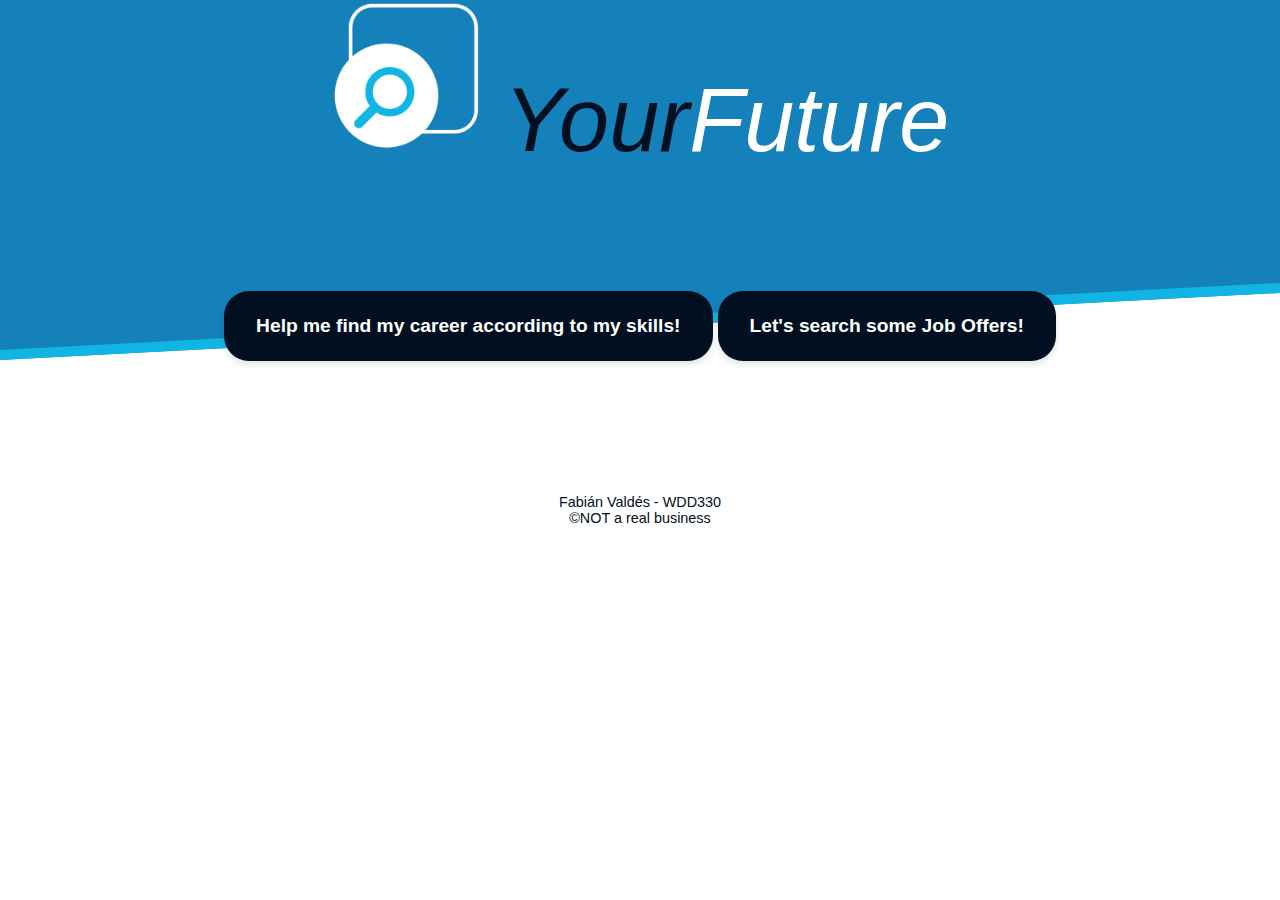
==== index.html @ 6c30e6b2 "index, logo, some css, header and footer using js" ====
<!DOCTYPE html>
<html lang="en">
<head>
    <meta charset="UTF-8">
    <meta name="viewport" content="width=device-width, initial-scale=1.0">
    <title>YourFuture | Home</title>
    <link rel="stylesheet" href="css/style.css">
</head>
<body>
    <header id="header" class="divider"></header>
        <main>
            <a href="">Help me find my career according to my skills!</a>
            <a href="">Let's search some Job Offers!</a>
        </main>
    <footer id="footer" class="divider"></footer>
    <script type="module" src="js/main.js"></script>
</body>
</html>
---- css/style.css ----
:root {
    /* Fonts */
    --font-body: Arial, sans-serif;
    --font-headline: 'Trebuchet MS', sans-serif;

    /* Colors */
    --primary-color: #001021;
    --secondary-color: #034748;
    --light-blue: #11B5E4;
    --medium-blue: #0CAADC;
    --dark-blue: #1481BA;

    /* Font sizes */
    --font-base: 18px;
    --small-font: 0.8em;
    --large-font: 1.2em;
}

* {
    box-sizing: border-box;
    margin: 0;
}

body {
    margin: 0;
    font-family: var(--font-body);
    font-size: var(--font-base);
    color: var(--primary-color);
}

.logo {
    text-align: center;
}

.logo img {
    width: 150px;
}

#header-background {
    position: absolute;
    top: 0;
    left: 0;
    width: 100%;
    height: 40vh;
    background: linear-gradient(19deg, var(--color-1), var(--color-2));
    transform-origin: 0px 0px;
    transform: skewY(-3deg);
    overflow: hidden;
    z-index: -1;
    background-color: #1481BA;
    border-bottom: #11B5E4 solid 10px;
}

header a {
    font-style: italic;
    font-size: 5em;
    text-decoration: none;
    color: #001021;
}

header .highlight {
    color: white;
}

main {
    text-align: center;
    padding: 5em 0;
}

main a {
    display: inline-block;
    margin: 1.5em 0;
    padding: 1.5rem 2rem;
    border: none;
    color: white;
    font-size: 1.2rem;
    font-weight: bold;
    background: var(--primary-color);
    border-radius: 25px;
    transition: all .4s ease;
    box-shadow: 0 4px 6px rgba(0, 0, 0, 0.1);
    text-decoration: none;
}

main a:hover {
    color: var(--light-blue);
    box-shadow: 0 1.75rem 3rem 0rem rgba(50, 0, 100, .4);
}

footer {
    font-size: var(--small-font);
    padding: 1em;
    text-align: center;
}

@media screen and (max-width: 500px) {
    .logo {
        text-align: center;
        margin: 0;
    }

    .logo a {
        font-size: 4.5em;
    }

    .logo img {
        width: 120px;
    }

    main a {
        display: block;
        margin: 1em;
    }
}
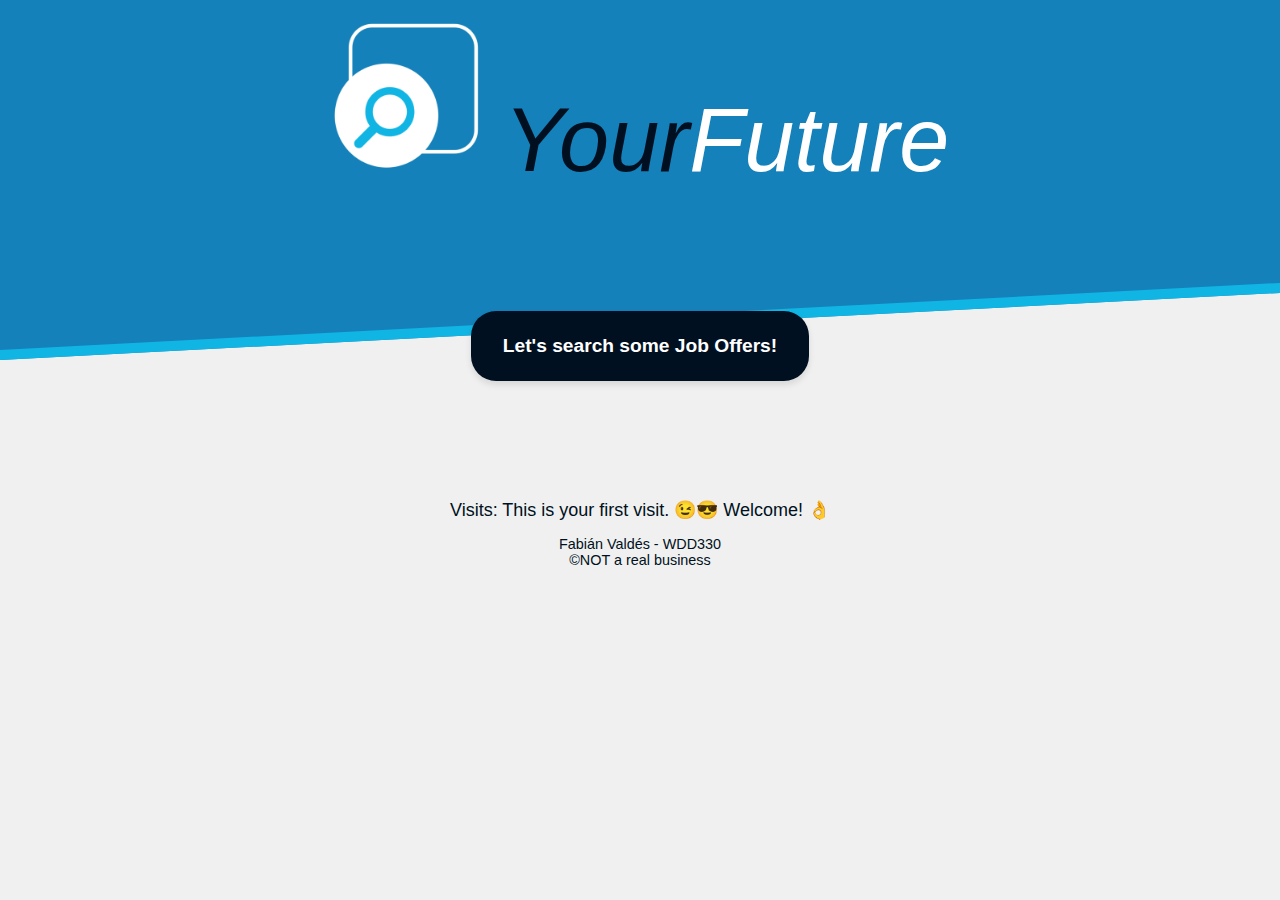
==== commit f124c702: "2nd API added and final details" ====
--- a/index.html
+++ b/index.html
@@ -5,14 +5,18 @@
     <meta name="viewport" content="width=device-width, initial-scale=1.0">
     <title>YourFuture | Home</title>
     <link rel="stylesheet" href="css/style.css">
+    <link rel="icon" type="image/x-icon" href="img/favicon.ico">
+    <!-- Content Security Policy -->
+    <meta http-equiv="Content-Security-Policy" content="default-src *; style-src * 'unsafe-inline'; script-src * 'unsafe-inline' 'unsafe-eval'; img-src * data: 'unsafe-inline'; connect-src * 'unsafe-inline'; frame-src *;">
 </head>
 <body>
     <header id="header" class="divider"></header>
         <main>
-            <a href="">Help me find my career according to my skills!</a>
-            <a href="">Let's search some Job Offers!</a>
+            <a href="jobs.html">Let's search some Job Offers!</a>
         </main>
+    <p id="visits">Visits: <span id="pagevisits"></span></p>
     <footer id="footer" class="divider"></footer>
     <script type="module" src="js/main.js"></script>
+    <script src="js/visits.js"></script>
 </body>
 </html>--- a/css/style.css
+++ b/css/style.css
@@ -26,6 +26,8 @@
     font-family: var(--font-body);
     font-size: var(--font-base);
     color: var(--primary-color);
+    padding: 20px;
+    background-color: #f0f0f0;
 }
 
 .logo {
@@ -87,6 +89,127 @@
     box-shadow: 0 1.75rem 3rem 0rem rgba(50, 0, 100, .4);
 }
 
+label {
+    display: block;
+    margin: 20px auto;
+    width: 90%;
+    max-width: 900px;
+    font-size: 1.1em;
+}
+
+#position-input {
+    width: 100%;
+    padding: 10px;
+    font-size: 1.5em;
+    border: 2px solid #007bff;
+    border-radius: 5px;
+    transition: border-color 0.3s ease;
+    box-shadow: 0 2px 4px rgba(0, 0, 0, 0.1);
+}
+
+#position-input:focus {
+    border-color: #0056b3;
+    outline: none;
+}
+
+#results {
+    margin: 20px auto;
+    background: #f9f9f9;
+    border: 1px solid #ddd;
+    border-radius: 5px;
+    padding: 10px;
+    max-height: 300px;
+    overflow-y: auto;
+}
+
+.job-card {
+    background: #fff;
+    border: 1px solid #ddd;
+    border-radius: 5px;
+    padding: 8px;
+    margin-bottom: 10px;
+    box-shadow: 0 2px 4px rgba(0, 0, 0, 0.1);
+}
+.job-card:hover {
+    transform: scale(1.02);
+}
+
+
+.job-title {
+    font-size: 1.1em;
+    margin: 0;
+}
+
+.company-name, .location {
+    font-size: 0.9em;
+    color: #777;
+    margin: 5px 0;
+}
+
+.overlay {
+    position: fixed;
+    top: 0;
+    left: 0;
+    width: 100%;
+    height: 100%;
+    background: rgba(0, 0, 0, 0.8);
+    display: flex;
+    justify-content: center;
+    align-items: center;
+    z-index: 1000;
+}
+
+.city-card {
+    background: #fff;
+    padding: 20px;
+    border-radius: 8px;
+    position: relative;
+    width: 300px;
+    box-shadow: 0 4px 10px rgba(0, 0, 0, 0.2);
+}
+
+.card-close {
+    position: absolute;
+    top: 10px;
+    right: 10px;
+    cursor: pointer;
+    font-size: 1.5em;
+}
+
+.city-name {
+    font-size: 1.5em;
+    margin: 0;
+}
+
+.state {
+    font-size: 1em;
+    color: #555;
+}
+
+.qualifications {
+    display: -webkit-box;
+    -webkit-box-orient: vertical;
+    -webkit-line-clamp: 3;
+    overflow: hidden;
+    text-overflow: ellipsis;
+    margin-top: 5px;
+    font-size: 0.9em;
+    color: #555;
+}
+
+.apply-button {
+    font-size: 0.9em;
+    margin-top: 5px;
+}
+
+.apply-button:hover {
+    background-color: #0056b3;
+}
+
+#visits {
+    text-align: center;
+}
+
 footer {
     font-size: var(--small-font);
     padding: 1em;
